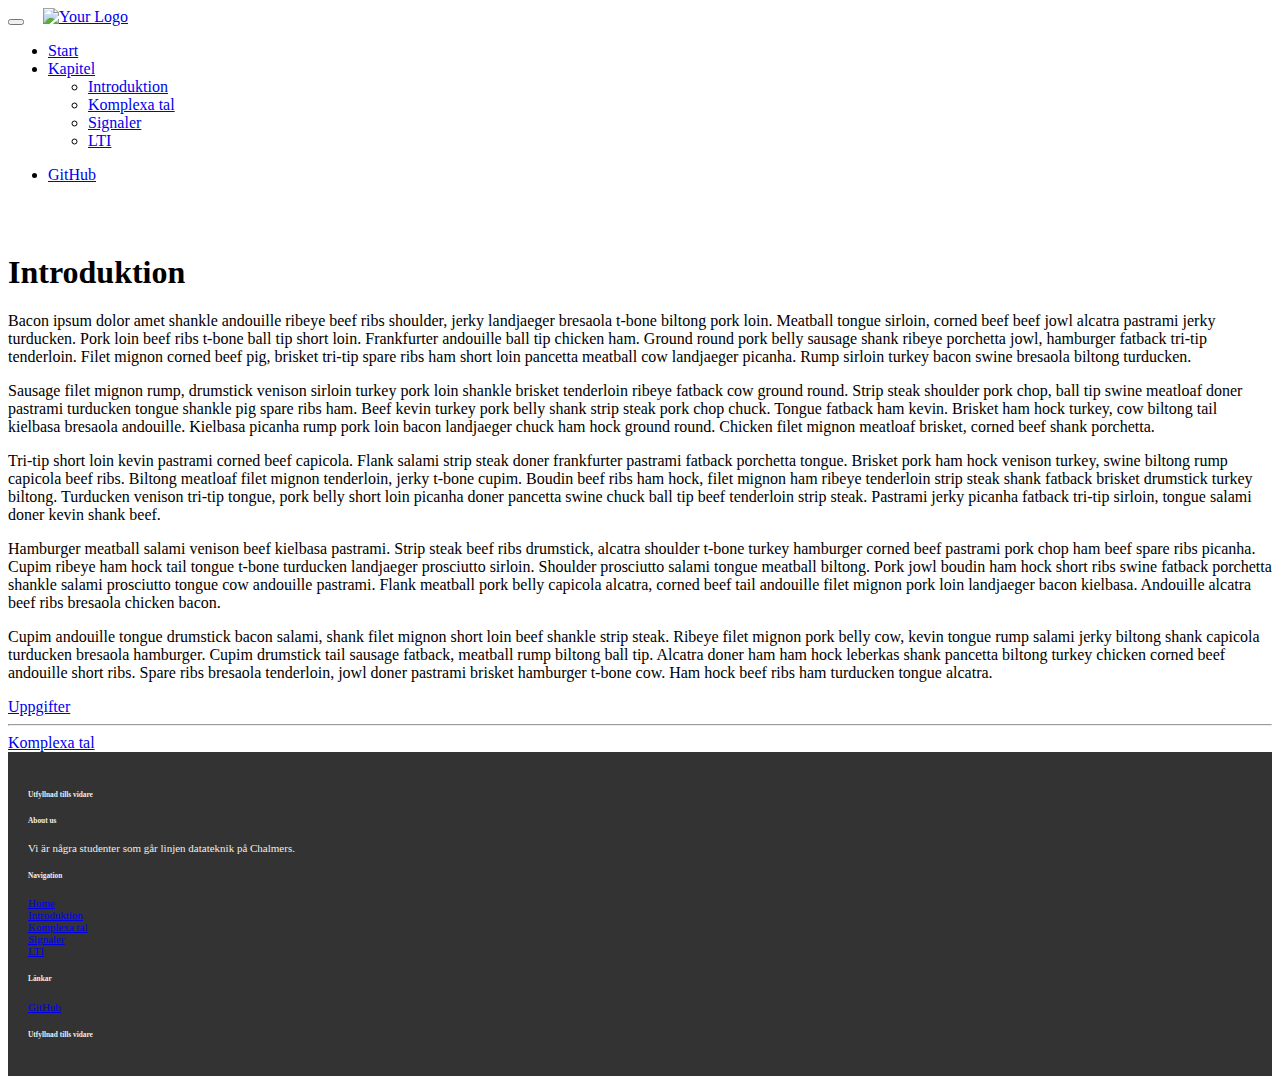
==== Hemsida/index.html @ 0499d744 "Jobbat med sidan" ====
<!DOCTYPE html>

<html>
	<!--Doctype html-->
	<html lang="en">
	<head>
		<meta http-equiv="Content-Type" content="text/html; charset=utf-8"/>


		<!-- Website Title & Description for Search Engine purposes -->
		<title>Introduktion</title>
		<meta name="description" content="">
		
		<!-- Mobile viewport optimized -->
		<meta name="viewport" content="width=device-width, initial-scale=1.0, maximum-scale=1.0, user-scalable=no">
		
		<!-- Bootstrap CSS -->
		<link href="bootstrap/css/bootstrap.min.css" rel="stylesheet">
		<link href="includes/css/bootstrap-glyphicons.css" rel="stylesheet">
		
		<!-- Custom CSS -->
		<link href="includes/css/styles.css" rel="stylesheet">
		
		<!-- Include Modernizr in the head, before any other Javascript -->
		<script src="includes/js/modernizr-2.6.2.min.js"></script>

		<!-- Latex script -->
		<script src="https://cdn.mathjax.org/mathjax/latest/MathJax.js?config=TeX-AMS-MML_HTMLorMML" type="text/javascript"></script>
		
	</head>
	<body>
	
		<div class="container" id="main">
		
			<div class="navbar navbar-fixed-top">
				<div class="container">

					<button class="navbar-toggle" data-target=".navbar-responsive-collapse" data-toggle="collapse" type="button">
						<span class="icon-bar"></span>
						<span class="icon-bar"></span>
						<span class="icon-bar"></span>
					</button>

					<a class="navbar-brand" href="/"><img src="images/logo.png" alt="Your Logo"></a>

					<div class="nav-collapse collapse navbar-responsive-collapse">
						<ul class="nav navbar-nav">
							<li class="active">
								<a href="#">Start</a>
							</li>

							<li class="dropdown">
								<a href="#" class="dropdown-toggle" data-toggle="dropdown">Kapitel<strong class="caret"></strong></a>

								<ul class="dropdown-menu">
									<li>
										<a href="Index.html">Introduktion</a>
									</li>	
									
									<li>
										<a href="Komplex.html">Komplexa tal</a>
									</li>	

									<li>
										<a href="Signaler.html">Signaler</a>
									</li>

									<li>
										<a href="LTI.html">LTI</a>
									</li>	
	

								</ul><!--End dropdown menu-->
							</li>
						</ul> <!--End list-->

						<ul class="nav navbar-nav pull-right">
							<li>
								<a href="http://www.github.com/DSLsofMath/BScProj">GitHub</a>
							</li>
						</ul><!--End nav pull-right-->
							
					</div> <!--End nav-collapse-->

				</div> <!--End Container-->
			</div> <!--End Navbar-->

			<div class="row" id="intro">
				<div class="col-sm-12">
					<div class="well clearfix">
						<div class="page-header"><h1>Introduktion</h1></div><!--end page-header-->

						<p>Bacon ipsum dolor amet shankle andouille ribeye beef ribs shoulder, jerky landjaeger bresaola t-bone biltong pork loin. Meatball tongue sirloin, corned beef beef jowl alcatra pastrami jerky turducken. Pork loin beef ribs t-bone ball tip short loin. Frankfurter andouille ball tip chicken ham. Ground round pork belly sausage shank ribeye porchetta jowl, hamburger fatback tri-tip tenderloin. Filet mignon corned beef pig, brisket tri-tip spare ribs ham short loin pancetta meatball cow landjaeger picanha. Rump sirloin turkey bacon swine bresaola biltong turducken.</p>

						<p>Sausage filet mignon rump, drumstick venison sirloin turkey pork loin shankle brisket tenderloin ribeye fatback cow ground round. Strip steak shoulder pork chop, ball tip swine meatloaf doner pastrami turducken tongue shankle pig spare ribs ham. Beef kevin turkey pork belly shank strip steak pork chop chuck. Tongue fatback ham kevin. Brisket ham hock turkey, cow biltong tail kielbasa bresaola andouille. Kielbasa picanha rump pork loin bacon landjaeger chuck ham hock ground round. Chicken filet mignon meatloaf brisket, corned beef shank porchetta.</p>

						<p>Tri-tip short loin kevin pastrami corned beef capicola. Flank salami strip steak doner frankfurter pastrami fatback porchetta tongue. Brisket pork ham hock venison turkey, swine biltong rump capicola beef ribs. Biltong meatloaf filet mignon tenderloin, jerky t-bone cupim. Boudin beef ribs ham hock, filet mignon ham ribeye tenderloin strip steak shank fatback brisket drumstick turkey biltong. Turducken venison tri-tip tongue, pork belly short loin picanha doner pancetta swine chuck ball tip beef tenderloin strip steak. Pastrami jerky picanha fatback tri-tip sirloin, tongue salami doner kevin shank beef.</p>

						<p>Hamburger meatball salami venison beef kielbasa pastrami. Strip steak beef ribs drumstick, alcatra shoulder t-bone turkey hamburger corned beef pastrami pork chop ham beef spare ribs picanha. Cupim ribeye ham hock tail tongue t-bone turducken landjaeger prosciutto sirloin. Shoulder prosciutto salami tongue meatball biltong. Pork jowl boudin ham hock short ribs swine fatback porchetta shankle salami prosciutto tongue cow andouille pastrami. Flank meatball pork belly capicola alcatra, corned beef tail andouille filet mignon pork loin landjaeger bacon kielbasa. Andouille alcatra beef ribs bresaola chicken bacon.</p>

						<p>Cupim andouille tongue drumstick bacon salami, shank filet mignon short loin beef shankle strip steak. Ribeye filet mignon pork belly cow, kevin tongue rump salami jerky biltong shank capicola turducken bresaola hamburger. Cupim drumstick tail sausage fatback, meatball rump biltong ball tip. Alcatra doner ham ham hock leberkas shank pancetta biltong turkey chicken corned beef andouille short ribs. Spare ribs bresaola tenderloin, jowl doner pastrami brisket hamburger t-bone cow. Ham hock beef ribs ham turducken tongue alcatra.</p>

						<a href="#introQs" role="button" class="btn btn-primary" data-toggle="modal">Uppgifter</a>

						<hr>

						<a href="Komplex.html" role="button" class="btn btn-primary pull-right">Komplexa tal</a>

					</div><!--end well-->
				</div><!--end col-12-->
			</div><!--end intro-->
		</div> <!--End Container-->


		<footer>
			<div class="container">
				<div class="row">
					<div class="col-sm-2">
						<h6>Utfyllnad tills vidare</h6>
					</div><!--end col-sm-2-->

					<div class="col-sm-4">
						<h6>About us</h6>
						<p>Vi är några studenter som går linjen datateknik på Chalmers. </p>
					</div><!--end col-sm-4-->

					<div class="col-sm-2">
						<h6>Navigation</h6>
						<ul class="unstyled">
							<li><a href="#">Home</a></li>
							<li><a href="Index.html">Introduktion</a></li>
							<li><a href="Komplex.html">Komplexa tal</a></li>
							<li><a href="Signaler.html">Signaler</a></li>
							<li><a href="LTI.html">LTI</a></li>
						</ul>
					</div><!--end col-sm-2-->

					<div class="col-sm-2">
						<h6>Länkar</h6>
						<ul class="unstyled">
							<li><a href="http://www.github.com/dslsofmath/bscproj">GitHub</a></li>
						</ul>
					</div><!--end col-sm-2-->

					<div class="col-sm-2">
						<h6>Utfyllnad tills vidare</h6>
					</div><!--end col-sm-2-->
				</div><!--end row-->
			</div><!--end container-->
		</footer>

	<!--HÄR SKA ALLA FRÅGOR VARA FÖR ATT DET SKA GÅ SNABBARE ATT LADDA SIDAN!-->

	<!-- First try for the online version of jQuery-->
	<script src="http://code.jquery.com/jquery.js"></script>
	
	<!-- If no online access, fallback to our hardcoded version of jQuery -->
	<script>window.jQuery || document.write('<script src="includes/js/jquery-1.8.2.min.js"><\/script>')</script>
	
	<!-- Bootstrap JS -->
	<script src="bootstrap/js/bootstrap.min.js"></script>
	
	<!-- Custom JS -->
	<script src="includes/js/script.js"></script>
	
	</body>
</html>
---- Hemsida/includes/css/styles.css ----
/* --------------------------------------
   Layout
   -------------------------------------- */

footer{
   background: #333;
   color: #eee;
   font-size: 11px;
   padding: 20px;
}

/* --------------------------------------
   Typography
   -------------------------------------- */

body{
   -webkit-font-smoothing: antialiased;
   textrendering: optimizelegivility;
}

ul.unstyled {
   list-style: none;
   padding: 0;
}

#timeShift {
   padding: 0;
   margin: 0;
}

#left {
   padding: 0;
   margin: 0;
}

#disc {
   padding: 0;
   margin-left: 100px;
}

/* Buttons */

#LTISvar2 {
   margin: 20px 0;
}

/* --------------------------------------
   Navbar
   -------------------------------------- */

.navbar-brand {
   padding: 13px 15px;
}

/* --------------------------------------
   Global Styles
   -------------------------------------- */

#intro {
   margin-top: 70px;
}

#komplex {
   margin-top: 70px;
}

#signaler {
   margin-top: 70px;
}

#LTI {
   margin-top: 70px;
}

.alert {
   margin-top: 20px;
   display: none;
}

#LTI img {
   display: block;
   margin: 0 auto;
}

/* --------------------------------------
   Media Queries
   -------------------------------------- */

/* Portrait & landscape phone */

/* Landscape phone to portrait tablet */
@media (max-width: 768px) {
	#LTI img {
      width: 70%;
      height: auto;
   }

   #mathforms {
      width: 70%;
      height: auto;
   }

   #disc {
      margin-left: 30px;
   }
}   
/* Large desktop */
@media (min-width: 1200px) {


}

@media (max-width: 450px) {
   #LTI img {
      width: 100%;
      height: auto;
   }

   #mathforms {
      width: 100%;
      height: auto;
   }
}

/* --------------------------------------
   Latex
   -------------------------------------- */

   div.sourceCode { 
      overflow-x: 
      auto; 
   }

   table.sourceCode, tr.sourceCode, td.lineNumbers, td.sourceCode {
      margin: 0; 
      padding: 0; 
      vertical-align: baseline; 
      border: none; 
  }

   table.sourceCode { 
      width: 100%; 
      line-height: 100%; 
   }

   td.lineNumbers { 
      text-align: right; 
      padding-right: 4px; 
      padding-left: 4px; 
      color: #aaaaaa; 
      border-right: 1px solid #aaaaaa; 
   }

   td.sourceCode { 
      padding-left: 5px; 
   }

   code > span.kw { color: #007020; font-weight: bold; } /* Keyword */
   code > span.dt { color: #902000; } /* DataType */
   code > span.dv { color: #40a070; } /* DecVal */
   code > span.bn { color: #40a070; } /* BaseN */
   code > span.fl { color: #40a070; } /* Float */
   code > span.ch { color: #4070a0; } /* Char */
   code > span.st { color: #4070a0; } /* String */
   code > span.co { color: #60a0b0; font-style: italic; } /* Comment */
   code > span.ot { color: #007020; } /* Other */
   code > span.al { color: #ff0000; font-weight: bold; } /* Alert */
   code > span.fu { color: #06287e; } /* Function */
   code > span.er { color: #ff0000; font-weight: bold; } /* Error */
   code > span.wa { color: #60a0b0; font-weight: bold; font-style: italic; } /* Warning */
   code > span.cn { color: #880000; } /* Constant */
   code > span.sc { color: #4070a0; } /* SpecialChar */
   code > span.vs { color: #4070a0; } /* VerbatimString */
   code > span.ss { color: #bb6688; } /* SpecialString */
   code > span.im { } /* Import */
   code > span.va { color: #19177c; } /* Variable */
   code > span.cf { color: #007020; font-weight: bold; } /* ControlFlow */
   code > span.op { color: #666666; } /* Operator */
   code > span.bu { } /* BuiltIn */
   code > span.ex { } /* Extension */
   code > span.pp { color: #bc7a00; } /* Preprocessor */
   code > span.at { color: #7d9029; } /* Attribute */
   code > span.do { color: #ba2121; font-style: italic; } /* Documentation */
   code > span.an { color: #60a0b0; font-weight: bold; font-style: italic; } /* Annotation */
   code > span.cv { color: #60a0b0; font-weight: bold; font-style: italic; } /* CommentVar */
   code > span.in { color: #60a0b0; font-weight: bold; font-style: italic; } /* Information */
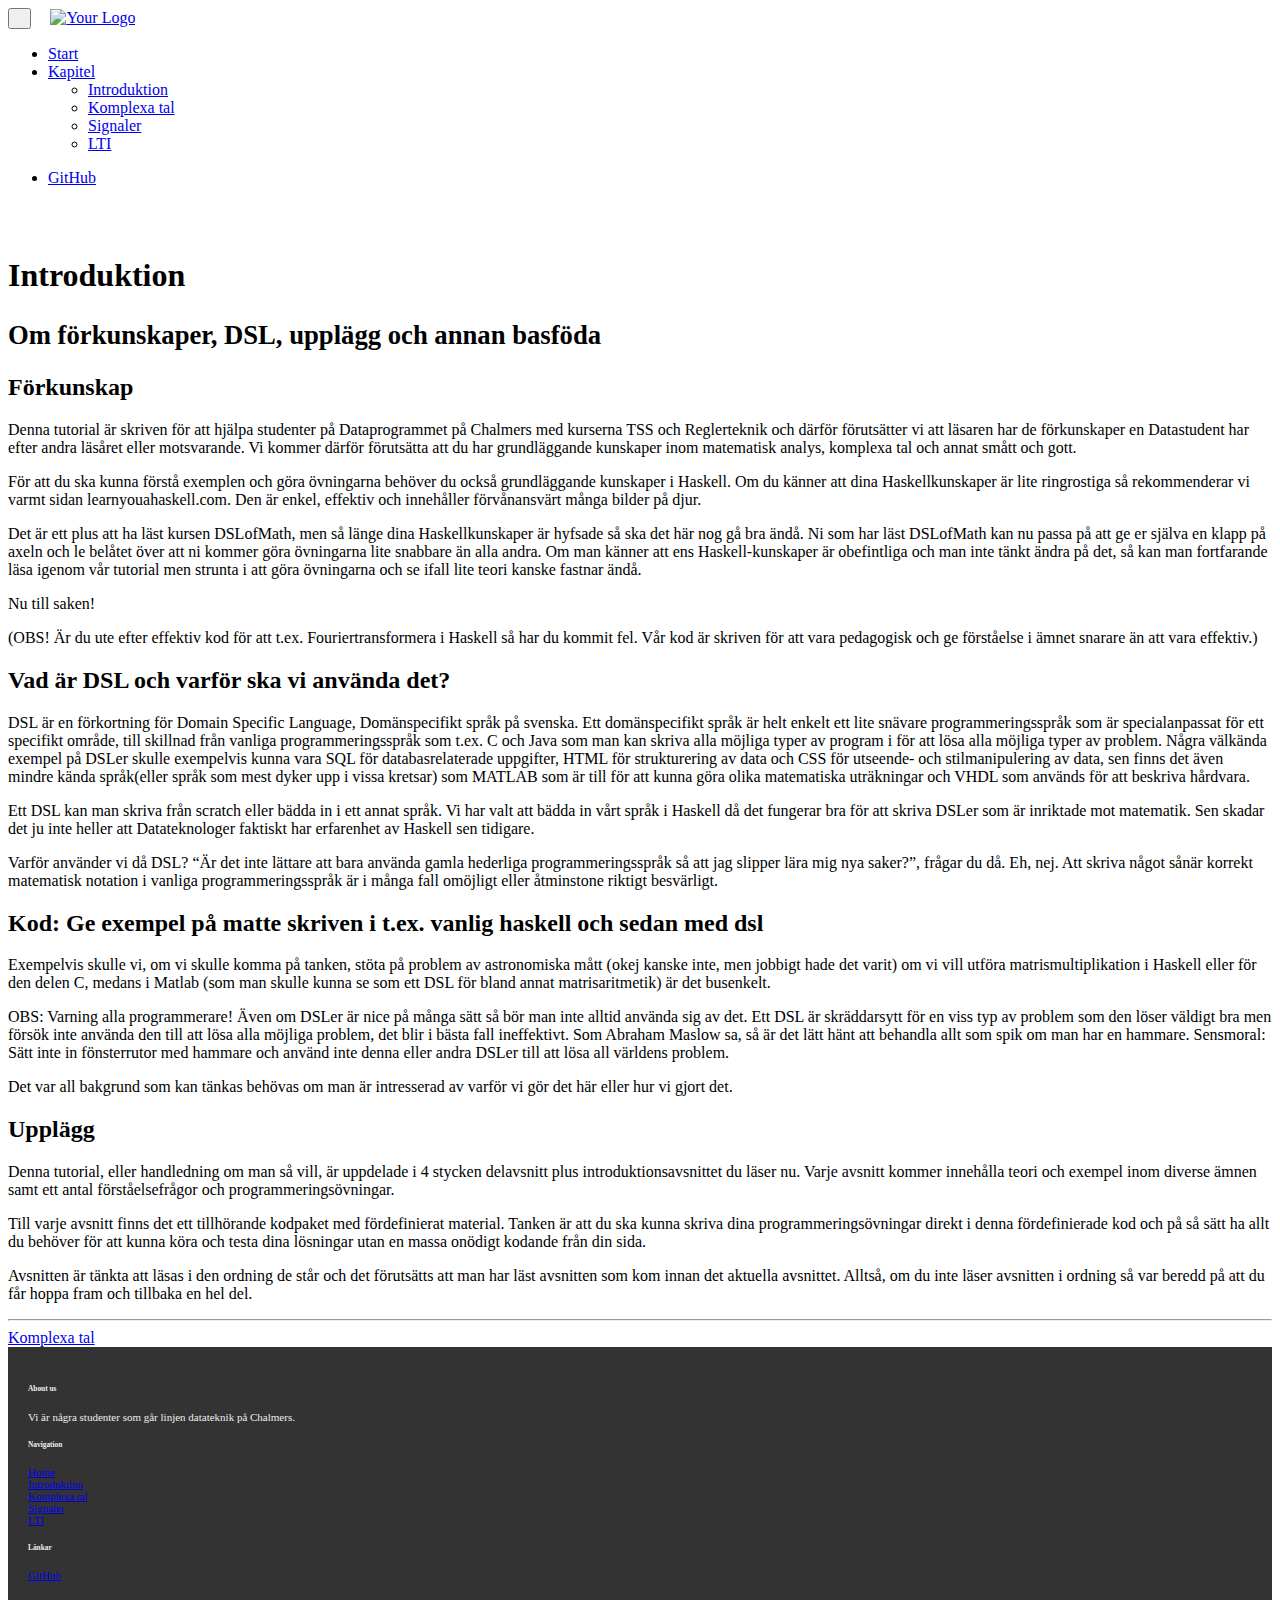
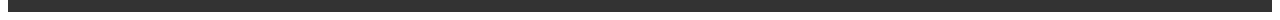
==== commit b2a32dde: "Klar med intro och jobbat med komplex" ====
--- a/Hemsida/index.html
+++ b/Hemsida/index.html
@@ -88,19 +88,41 @@
 			<div class="row" id="intro">
 				<div class="col-sm-12">
 					<div class="well clearfix">
-						<div class="page-header"><h1>Introduktion</h1></div><!--end page-header-->
+						<div class="page-header text-center"><h1>Introduktion</h1></div><!--end page-header-->
+						<h1><small>Om förkunskaper, DSL, upplägg och annan basföda</small></h1>
 
-						<p>Bacon ipsum dolor amet shankle andouille ribeye beef ribs shoulder, jerky landjaeger bresaola t-bone biltong pork loin. Meatball tongue sirloin, corned beef beef jowl alcatra pastrami jerky turducken. Pork loin beef ribs t-bone ball tip short loin. Frankfurter andouille ball tip chicken ham. Ground round pork belly sausage shank ribeye porchetta jowl, hamburger fatback tri-tip tenderloin. Filet mignon corned beef pig, brisket tri-tip spare ribs ham short loin pancetta meatball cow landjaeger picanha. Rump sirloin turkey bacon swine bresaola biltong turducken.</p>
+						<h2>Förkunskap</h2>
+						<p>Denna tutorial är skriven för att hjälpa studenter på Dataprogrammet på Chalmers med kurserna TSS och Reglerteknik och därför förutsätter vi att läsaren har de förkunskaper en Datastudent har efter andra läsåret eller motsvarande. Vi kommer därför förutsätta att du har grundläggande kunskaper inom matematisk analys, komplexa tal och annat smått och gott. </p>
+						
+						<p>För att du ska kunna förstå exemplen och göra övningarna behöver du också grundläggande kunskaper i Haskell. Om du känner att dina Haskellkunskaper är lite ringrostiga så rekommenderar vi varmt sidan learnyouahaskell.com. Den är enkel, effektiv och innehåller förvånansvärt många bilder på djur. </p>
 
-						<p>Sausage filet mignon rump, drumstick venison sirloin turkey pork loin shankle brisket tenderloin ribeye fatback cow ground round. Strip steak shoulder pork chop, ball tip swine meatloaf doner pastrami turducken tongue shankle pig spare ribs ham. Beef kevin turkey pork belly shank strip steak pork chop chuck. Tongue fatback ham kevin. Brisket ham hock turkey, cow biltong tail kielbasa bresaola andouille. Kielbasa picanha rump pork loin bacon landjaeger chuck ham hock ground round. Chicken filet mignon meatloaf brisket, corned beef shank porchetta.</p>
+						<p>Det är ett plus att ha läst kursen DSLofMath, men så länge dina Haskellkunskaper är hyfsade så ska det här nog gå bra ändå. Ni som har läst DSLofMath kan nu passa på att ge er själva en klapp på axeln och le belåtet över att ni kommer göra övningarna lite snabbare än alla andra. Om man känner att ens Haskell-kunskaper är obefintliga och man inte tänkt ändra på det, så kan man fortfarande läsa igenom vår tutorial men strunta i att göra övningarna och se ifall lite teori kanske fastnar ändå.</p>
 
-						<p>Tri-tip short loin kevin pastrami corned beef capicola. Flank salami strip steak doner frankfurter pastrami fatback porchetta tongue. Brisket pork ham hock venison turkey, swine biltong rump capicola beef ribs. Biltong meatloaf filet mignon tenderloin, jerky t-bone cupim. Boudin beef ribs ham hock, filet mignon ham ribeye tenderloin strip steak shank fatback brisket drumstick turkey biltong. Turducken venison tri-tip tongue, pork belly short loin picanha doner pancetta swine chuck ball tip beef tenderloin strip steak. Pastrami jerky picanha fatback tri-tip sirloin, tongue salami doner kevin shank beef.</p>
+						<p>Nu till saken!</p>
 
-						<p>Hamburger meatball salami venison beef kielbasa pastrami. Strip steak beef ribs drumstick, alcatra shoulder t-bone turkey hamburger corned beef pastrami pork chop ham beef spare ribs picanha. Cupim ribeye ham hock tail tongue t-bone turducken landjaeger prosciutto sirloin. Shoulder prosciutto salami tongue meatball biltong. Pork jowl boudin ham hock short ribs swine fatback porchetta shankle salami prosciutto tongue cow andouille pastrami. Flank meatball pork belly capicola alcatra, corned beef tail andouille filet mignon pork loin landjaeger bacon kielbasa. Andouille alcatra beef ribs bresaola chicken bacon.</p>
+						<p>(OBS! Är du ute efter effektiv kod för att t.ex. Fouriertransformera i Haskell så har du kommit fel. Vår kod är skriven för att vara pedagogisk och ge förståelse i ämnet snarare än att vara effektiv.)</p>
 
-						<p>Cupim andouille tongue drumstick bacon salami, shank filet mignon short loin beef shankle strip steak. Ribeye filet mignon pork belly cow, kevin tongue rump salami jerky biltong shank capicola turducken bresaola hamburger. Cupim drumstick tail sausage fatback, meatball rump biltong ball tip. Alcatra doner ham ham hock leberkas shank pancetta biltong turkey chicken corned beef andouille short ribs. Spare ribs bresaola tenderloin, jowl doner pastrami brisket hamburger t-bone cow. Ham hock beef ribs ham turducken tongue alcatra.</p>
+						<h2>Vad är DSL och varför ska vi använda det?</h2>
 
-						<a href="#introQs" role="button" class="btn btn-primary" data-toggle="modal">Uppgifter</a>
+						<p>DSL är en förkortning för Domain Specific Language, Domänspecifikt språk på svenska. Ett domänspecifikt språk är helt enkelt ett lite snävare programmeringsspråk som är specialanpassat för ett specifikt område, till skillnad från vanliga programmeringsspråk som t.ex. C och Java som man kan skriva alla möjliga typer av program i för att lösa alla möjliga typer av problem. Några välkända exempel på DSLer skulle exempelvis kunna vara SQL för databasrelaterade uppgifter, HTML för strukturering av data och CSS för utseende- och stilmanipulering av data, sen finns det även mindre kända språk(eller språk som mest dyker upp i vissa kretsar) som MATLAB som är till för att kunna göra olika matematiska uträkningar och VHDL som används för att beskriva hårdvara.</p>
+
+						<p>Ett DSL kan man skriva från scratch eller bädda in i ett annat språk. Vi har valt att bädda in vårt språk i Haskell då det fungerar bra för att skriva DSLer som är inriktade mot matematik. Sen skadar det ju inte heller att Datateknologer faktiskt har erfarenhet av Haskell sen tidigare.</p>
+
+						<p>Varför använder vi då DSL? “Är det inte lättare att bara använda gamla hederliga programmeringsspråk så att jag slipper lära mig nya saker?”, frågar du då. Eh, nej. Att skriva något sånär korrekt matematisk notation i vanliga programmeringsspråk är i många fall omöjligt eller åtminstone riktigt besvärligt. </p>
+						<h2> Kod: Ge exempel på matte skriven i t.ex. vanlig haskell och sedan med dsl</h2>
+						<p>Exempelvis skulle vi, om vi skulle komma på tanken, stöta på problem av astronomiska mått (okej kanske inte, men jobbigt hade det varit) om vi vill utföra matrismultiplikation i Haskell eller för den delen C, medans i Matlab (som man skulle kunna se som ett DSL för bland annat matrisaritmetik) är det busenkelt.</p>
+
+						<p>OBS: Varning alla programmerare! Även om DSLer är nice på många sätt så bör man inte alltid använda sig av det. Ett DSL är skräddarsytt för en viss typ av problem som den löser väldigt bra men försök inte använda den till att lösa alla möjliga problem, det blir i bästa fall ineffektivt. Som Abraham Maslow sa, så är det lätt hänt att behandla allt som spik om man har en hammare. Sensmoral: Sätt inte in fönsterrutor med hammare och använd inte denna eller andra DSLer till att lösa all världens problem. </p>
+
+						<p>Det var all bakgrund som kan tänkas behövas om man är intresserad av varför vi gör det här eller hur vi gjort det. </p>
+
+						<h2>Upplägg</h2>
+
+						<p>Denna tutorial, eller handledning om man så vill, är uppdelade i 4 stycken delavsnitt plus introduktionsavsnittet du läser nu. Varje avsnitt kommer innehålla teori och exempel inom diverse ämnen samt ett antal förståelsefrågor och programmeringsövningar. </p>
+
+						<p>Till varje avsnitt finns det ett tillhörande kodpaket med fördefinierat material. Tanken är att du ska kunna skriva dina programmeringsövningar direkt i denna fördefinierade kod och på så sätt ha allt du behöver för att kunna köra och testa dina lösningar utan en massa onödigt kodande från din sida.</p>
+
+						<p>Avsnitten är tänkta att läsas i den ordning de står och det förutsätts att man har läst avsnitten som kom innan det aktuella avsnittet. Alltså, om du inte läser avsnitten i ordning så var beredd på att du får hoppa fram och tillbaka en hel del.</p>
 
 						<hr>
 
@@ -116,7 +138,7 @@
 			<div class="container">
 				<div class="row">
 					<div class="col-sm-2">
-						<h6>Utfyllnad tills vidare</h6>
+						
 					</div><!--end col-sm-2-->
 
 					<div class="col-sm-4">
@@ -143,7 +165,7 @@
 					</div><!--end col-sm-2-->
 
 					<div class="col-sm-2">
-						<h6>Utfyllnad tills vidare</h6>
+						
 					</div><!--end col-sm-2-->
 				</div><!--end row-->
 			</div><!--end container-->
--- a/Hemsida/includes/css/styles.css
+++ b/Hemsida/includes/css/styles.css
@@ -21,6 +21,10 @@
 ul.unstyled {
    list-style: none;
    padding: 0;
+}
+
+span {
+   display: inline-block;
 }
 
 #timeShift {
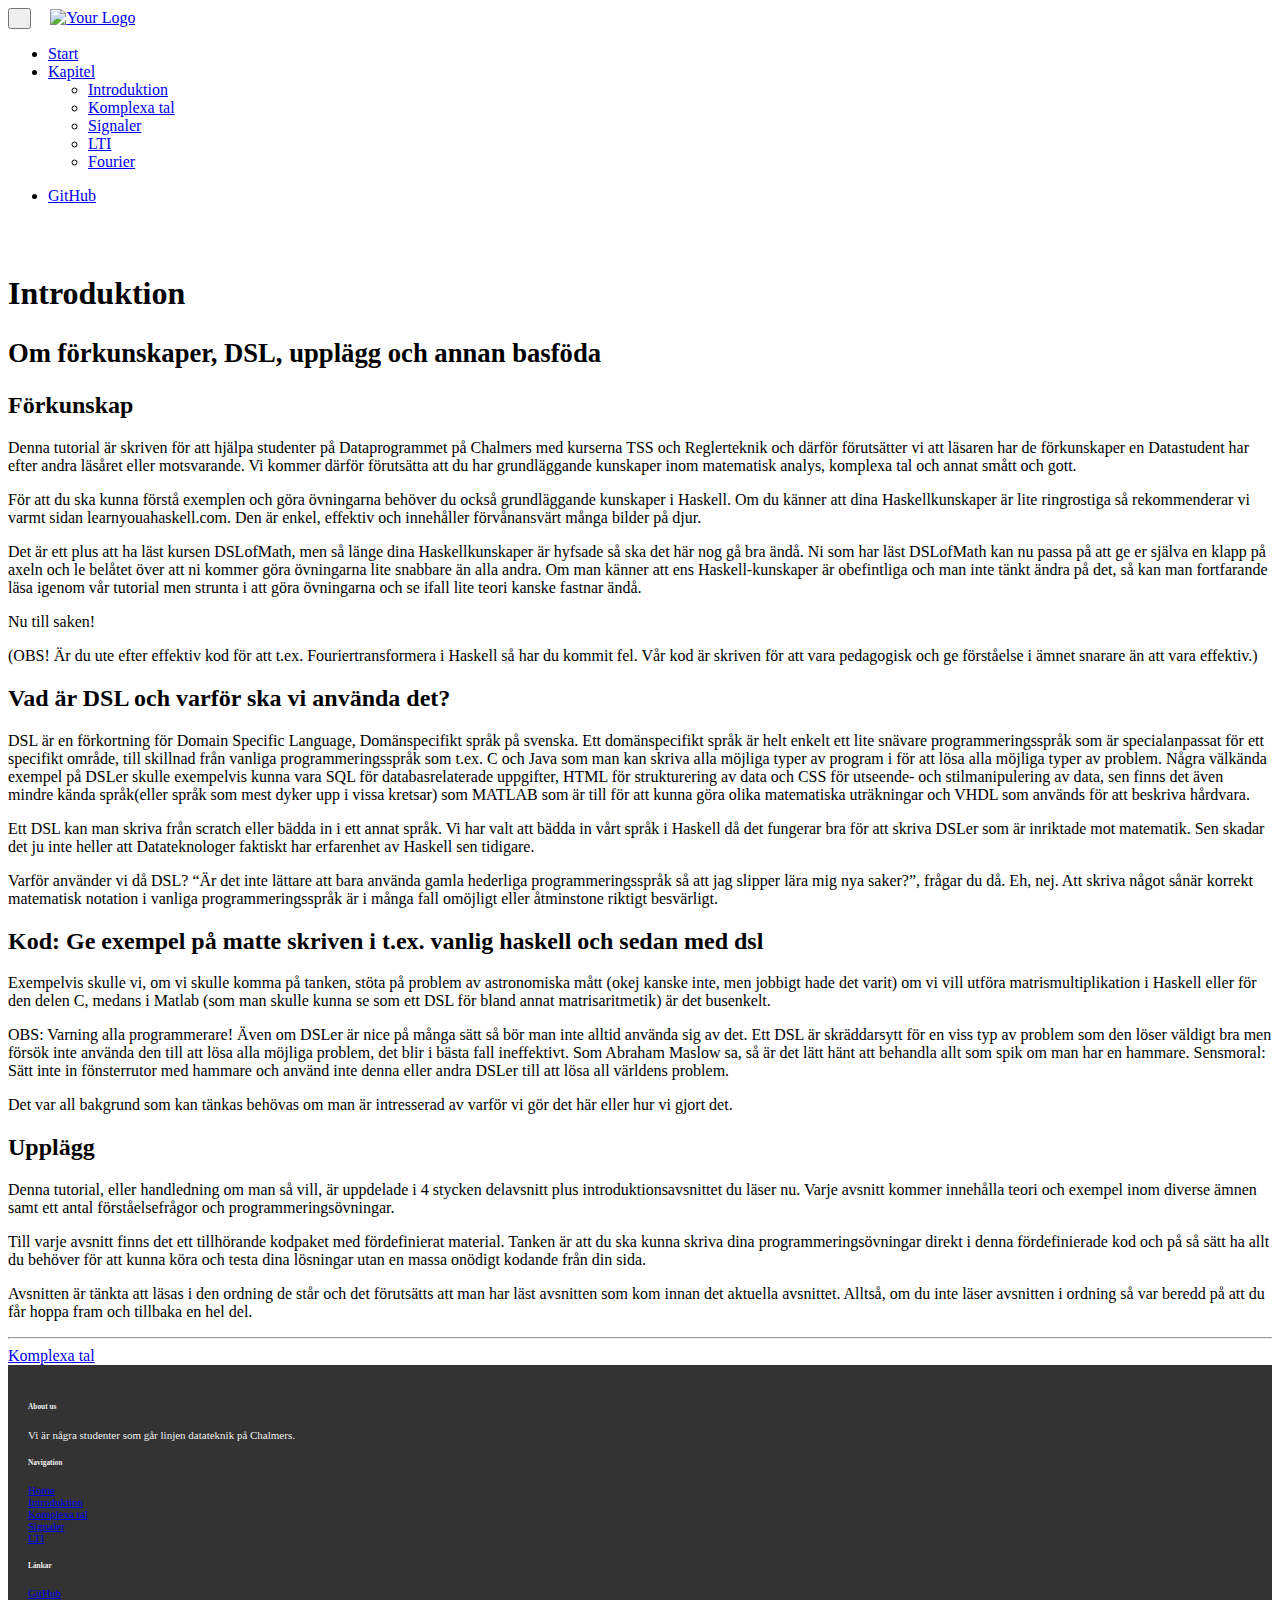
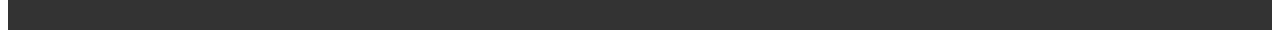
==== commit 11d9d171: "Merge branch 'master' of github.com:DSLsofMath/BScProj" ====
--- a/Hemsida/index.html
+++ b/Hemsida/index.html
@@ -53,23 +53,11 @@
 								<a href="#" class="dropdown-toggle" data-toggle="dropdown">Kapitel<strong class="caret"></strong></a>
 
 								<ul class="dropdown-menu">
-									<li>
-										<a href="Index.html">Introduktion</a>
-									</li>	
-									
-									<li>
-										<a href="Komplex.html">Komplexa tal</a>
-									</li>	
-
-									<li>
-										<a href="Signaler.html">Signaler</a>
-									</li>
-
-									<li>
-										<a href="LTI.html">LTI</a>
-									</li>	
-	
-
+									<li><a href="index.html">Introduktion</a></li>
+									<li><a href="Komplex.html">Komplexa tal</a></li>
+									<li><a href="Signaler.html">Signaler</a></li>
+									<li><a href="LTI.html">LTI</a></li>
+									<li><a href="Fourier.html">Fourier</a></li>
 								</ul><!--End dropdown menu-->
 							</li>
 						</ul> <!--End list-->
@@ -150,7 +138,7 @@
 						<h6>Navigation</h6>
 						<ul class="unstyled">
 							<li><a href="#">Home</a></li>
-							<li><a href="Index.html">Introduktion</a></li>
+							<li><a href="index.html">Introduktion</a></li>
 							<li><a href="Komplex.html">Komplexa tal</a></li>
 							<li><a href="Signaler.html">Signaler</a></li>
 							<li><a href="LTI.html">LTI</a></li>
--- a/Hemsida/includes/css/styles.css
+++ b/Hemsida/includes/css/styles.css
@@ -18,6 +18,21 @@
    textrendering: optimizelegivility;
 }
 
+.modal-dialog {
+   overflow-y: initial;
+}
+
+.modal-body {
+   height: 400px;
+   overflow-y: auto;
+}
+
+#signaler img.figure {
+   display: block;
+   margin-left: auto;
+   margin-right: auto;
+}
+
 ul.unstyled {
    list-style: none;
    padding: 0;
@@ -44,7 +59,7 @@
 
 /* Buttons */
 
-#LTISvar2 {
+button.challenge {
    margin: 20px 0;
 }
 
@@ -84,6 +99,13 @@
 #LTI img {
    display: block;
    margin: 0 auto;
+}
+
+#signaler img.split {
+   display: inline-block;
+   padding: 30px;
+   width: 100%;
+   height: auto;
 }
 
 /* --------------------------------------
@@ -104,6 +126,18 @@
       height: auto;
    }
 
+   #signaler img {
+      width: 70%;
+      height: auto;
+   }
+
+   #signaler img.split {
+      width: 100%;
+      margin-right: auto;
+      margin-left: auto;
+      padding: 0 20 0 0;
+   }
+
    #disc {
       margin-left: 30px;
    }
@@ -118,6 +152,13 @@
    #LTI img {
       width: 100%;
       height: auto;
+   }
+
+   #signaler img {
+      width: 100%;
+      height: auto;
+      margin-left: 0;
+      margin-left: 0;
    }
 
    #mathforms {
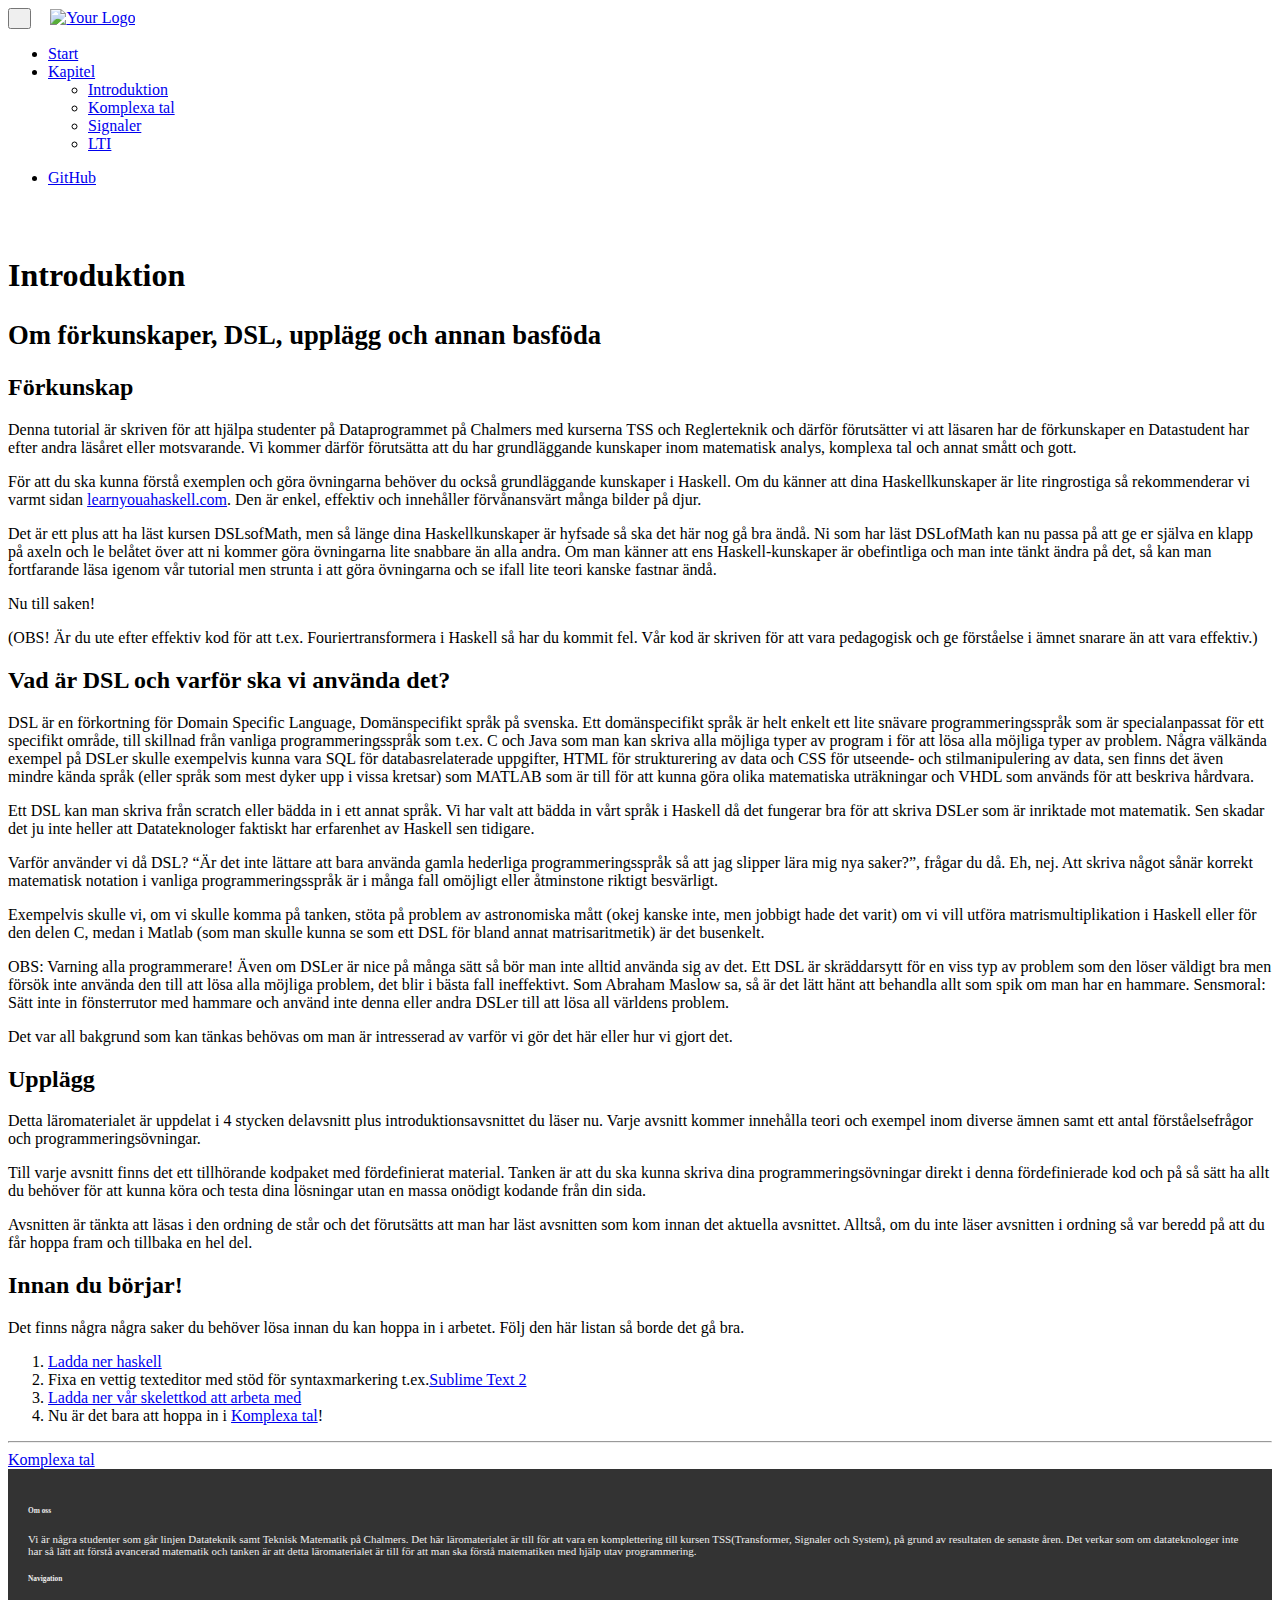
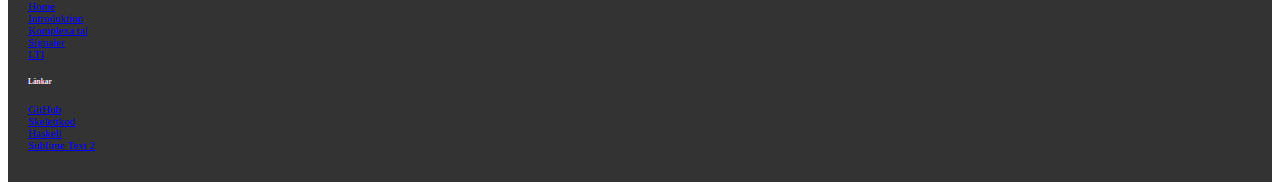
==== commit 5a35858b: "Löste några TODO:s på hemsidan" ====
--- a/Hemsida/index.html
+++ b/Hemsida/index.html
@@ -41,7 +41,7 @@
 						<span class="icon-bar"></span>
 					</button>
 
-					<a class="navbar-brand" href="/"><img src="images/logo.png" alt="Your Logo"></a>
+					<a class="navbar-brand" href="index.html"><img src="images/logo.png" alt="Your Logo"></a>
 
 					<div class="nav-collapse collapse navbar-responsive-collapse">
 						<ul class="nav navbar-nav">
@@ -57,7 +57,6 @@
 									<li><a href="Komplex.html">Komplexa tal</a></li>
 									<li><a href="Signaler.html">Signaler</a></li>
 									<li><a href="LTI.html">LTI</a></li>
-									<li><a href="Fourier.html">Fourier</a></li>
 								</ul><!--End dropdown menu-->
 							</li>
 						</ul> <!--End list-->
@@ -82,9 +81,9 @@
 						<h2>Förkunskap</h2>
 						<p>Denna tutorial är skriven för att hjälpa studenter på Dataprogrammet på Chalmers med kurserna TSS och Reglerteknik och därför förutsätter vi att läsaren har de förkunskaper en Datastudent har efter andra läsåret eller motsvarande. Vi kommer därför förutsätta att du har grundläggande kunskaper inom matematisk analys, komplexa tal och annat smått och gott. </p>
 						
-						<p>För att du ska kunna förstå exemplen och göra övningarna behöver du också grundläggande kunskaper i Haskell. Om du känner att dina Haskellkunskaper är lite ringrostiga så rekommenderar vi varmt sidan learnyouahaskell.com. Den är enkel, effektiv och innehåller förvånansvärt många bilder på djur. </p>
+						<p>För att du ska kunna förstå exemplen och göra övningarna behöver du också grundläggande kunskaper i Haskell. Om du känner att dina Haskellkunskaper är lite ringrostiga så rekommenderar vi varmt sidan <a href="www.learnyouahaskell.com">learnyouahaskell.com</a>. Den är enkel, effektiv och innehåller förvånansvärt många bilder på djur. </p>
 
-						<p>Det är ett plus att ha läst kursen DSLofMath, men så länge dina Haskellkunskaper är hyfsade så ska det här nog gå bra ändå. Ni som har läst DSLofMath kan nu passa på att ge er själva en klapp på axeln och le belåtet över att ni kommer göra övningarna lite snabbare än alla andra. Om man känner att ens Haskell-kunskaper är obefintliga och man inte tänkt ändra på det, så kan man fortfarande läsa igenom vår tutorial men strunta i att göra övningarna och se ifall lite teori kanske fastnar ändå.</p>
+						<p>Det är ett plus att ha läst kursen DSLsofMath, men så länge dina Haskellkunskaper är hyfsade så ska det här nog gå bra ändå. Ni som har läst DSLofMath kan nu passa på att ge er själva en klapp på axeln och le belåtet över att ni kommer göra övningarna lite snabbare än alla andra. Om man känner att ens Haskell-kunskaper är obefintliga och man inte tänkt ändra på det, så kan man fortfarande läsa igenom vår tutorial men strunta i att göra övningarna och se ifall lite teori kanske fastnar ändå.</p>
 
 						<p>Nu till saken!</p>
 
@@ -92,13 +91,13 @@
 
 						<h2>Vad är DSL och varför ska vi använda det?</h2>
 
-						<p>DSL är en förkortning för Domain Specific Language, Domänspecifikt språk på svenska. Ett domänspecifikt språk är helt enkelt ett lite snävare programmeringsspråk som är specialanpassat för ett specifikt område, till skillnad från vanliga programmeringsspråk som t.ex. C och Java som man kan skriva alla möjliga typer av program i för att lösa alla möjliga typer av problem. Några välkända exempel på DSLer skulle exempelvis kunna vara SQL för databasrelaterade uppgifter, HTML för strukturering av data och CSS för utseende- och stilmanipulering av data, sen finns det även mindre kända språk(eller språk som mest dyker upp i vissa kretsar) som MATLAB som är till för att kunna göra olika matematiska uträkningar och VHDL som används för att beskriva hårdvara.</p>
+						<p>DSL är en förkortning för Domain Specific Language, Domänspecifikt språk på svenska. Ett domänspecifikt språk är helt enkelt ett lite snävare programmeringsspråk som är specialanpassat för ett specifikt område, till skillnad från vanliga programmeringsspråk som t.ex. C och Java som man kan skriva alla möjliga typer av program i för att lösa alla möjliga typer av problem. Några välkända exempel på DSLer skulle exempelvis kunna vara SQL för databasrelaterade uppgifter, HTML för strukturering av data och CSS för utseende- och stilmanipulering av data, sen finns det även mindre kända språk (eller språk som mest dyker upp i vissa kretsar) som MATLAB som är till för att kunna göra olika matematiska uträkningar och VHDL som används för att beskriva hårdvara.</p>
 
 						<p>Ett DSL kan man skriva från scratch eller bädda in i ett annat språk. Vi har valt att bädda in vårt språk i Haskell då det fungerar bra för att skriva DSLer som är inriktade mot matematik. Sen skadar det ju inte heller att Datateknologer faktiskt har erfarenhet av Haskell sen tidigare.</p>
 
 						<p>Varför använder vi då DSL? “Är det inte lättare att bara använda gamla hederliga programmeringsspråk så att jag slipper lära mig nya saker?”, frågar du då. Eh, nej. Att skriva något sånär korrekt matematisk notation i vanliga programmeringsspråk är i många fall omöjligt eller åtminstone riktigt besvärligt. </p>
-						<h2> Kod: Ge exempel på matte skriven i t.ex. vanlig haskell och sedan med dsl</h2>
-						<p>Exempelvis skulle vi, om vi skulle komma på tanken, stöta på problem av astronomiska mått (okej kanske inte, men jobbigt hade det varit) om vi vill utföra matrismultiplikation i Haskell eller för den delen C, medans i Matlab (som man skulle kunna se som ett DSL för bland annat matrisaritmetik) är det busenkelt.</p>
+						
+						<p>Exempelvis skulle vi, om vi skulle komma på tanken, stöta på problem av astronomiska mått (okej kanske inte, men jobbigt hade det varit) om vi vill utföra matrismultiplikation i Haskell eller för den delen C, medan i Matlab (som man skulle kunna se som ett DSL för bland annat matrisaritmetik) är det busenkelt.</p>
 
 						<p>OBS: Varning alla programmerare! Även om DSLer är nice på många sätt så bör man inte alltid använda sig av det. Ett DSL är skräddarsytt för en viss typ av problem som den löser väldigt bra men försök inte använda den till att lösa alla möjliga problem, det blir i bästa fall ineffektivt. Som Abraham Maslow sa, så är det lätt hänt att behandla allt som spik om man har en hammare. Sensmoral: Sätt inte in fönsterrutor med hammare och använd inte denna eller andra DSLer till att lösa all världens problem. </p>
 
@@ -106,15 +105,26 @@
 
 						<h2>Upplägg</h2>
 
-						<p>Denna tutorial, eller handledning om man så vill, är uppdelade i 4 stycken delavsnitt plus introduktionsavsnittet du läser nu. Varje avsnitt kommer innehålla teori och exempel inom diverse ämnen samt ett antal förståelsefrågor och programmeringsövningar. </p>
+						<p>Detta läromaterialet är uppdelat i 4 stycken delavsnitt plus introduktionsavsnittet du läser nu. Varje avsnitt kommer innehålla teori och exempel inom diverse ämnen samt ett antal förståelsefrågor och programmeringsövningar. </p>
 
 						<p>Till varje avsnitt finns det ett tillhörande kodpaket med fördefinierat material. Tanken är att du ska kunna skriva dina programmeringsövningar direkt i denna fördefinierade kod och på så sätt ha allt du behöver för att kunna köra och testa dina lösningar utan en massa onödigt kodande från din sida.</p>
 
 						<p>Avsnitten är tänkta att läsas i den ordning de står och det förutsätts att man har läst avsnitten som kom innan det aktuella avsnittet. Alltså, om du inte läser avsnitten i ordning så var beredd på att du får hoppa fram och tillbaka en hel del.</p>
 
+						<h2>Innan du börjar!</h2>
+
+						<p>Det finns några några saker du behöver lösa innan du kan hoppa in i arbetet. Följ den här listan så borde det gå bra.</p>
+
+						<ol>
+							<li><a href="https://www.haskell.org/platform/">Ladda ner haskell</a>
+							<li>Fixa en vettig texteditor med stöd för syntaxmarkering t.ex.<a href="http://www.sublimetext.com/2">Sublime Text 2</a></li>
+							<li><a href="https://github.com/DSLsofMath/BScProj/tree/master/Tutorial/Kod/Kodpaket%20till%20studenterna">Ladda ner vår skelettkod att arbeta med</a></li>
+							<li>Nu är det bara att hoppa in i <a href="#Komplex.html">Komplexa tal</a>!</li>
+						</ol>
+
 						<hr>
 
-						<a href="Komplex.html" role="button" class="btn btn-primary pull-right">Komplexa tal</a>
+						<a href="Komplex.html" role="button" class="btn btn-primary pull-right">Komplexa tal<span class="glyphicon glyphicon-arrow-right"></span></a>
 
 					</div><!--end well-->
 				</div><!--end col-12-->
@@ -126,12 +136,12 @@
 			<div class="container">
 				<div class="row">
 					<div class="col-sm-2">
-						
+					
 					</div><!--end col-sm-2-->
 
 					<div class="col-sm-4">
-						<h6>About us</h6>
-						<p>Vi är några studenter som går linjen datateknik på Chalmers. </p>
+						<h6>Om oss</h6>
+						<p>Vi är några studenter som går linjen Datateknik samt Teknisk Matematik på Chalmers. Det här läromaterialet är till för att vara en komplettering till kursen TSS(Transformer, Signaler och System), på grund av resultaten de senaste åren. Det verkar som om datateknologer inte har så lätt att förstå avancerad matematik och tanken är att detta läromaterialet är till för att man ska förstå matematiken med hjälp utav programmering.</p>
 					</div><!--end col-sm-4-->
 
 					<div class="col-sm-2">
@@ -149,11 +159,14 @@
 						<h6>Länkar</h6>
 						<ul class="unstyled">
 							<li><a href="http://www.github.com/dslsofmath/bscproj">GitHub</a></li>
+							<li><a href="https://github.com/DSLsofMath/BScProj/tree/master/Tutorial/Kod/Kodpaket%20till%20studenterna">Skelettkod</a></li>
+							<li><a href="https://www.haskell.org/platform/">Haskell</a>
+							<li><a href="http://www.sublimetext.com/2">Sublime Text 2</a></li>
 						</ul>
 					</div><!--end col-sm-2-->
 
 					<div class="col-sm-2">
-						
+					
 					</div><!--end col-sm-2-->
 				</div><!--end row-->
 			</div><!--end container-->
